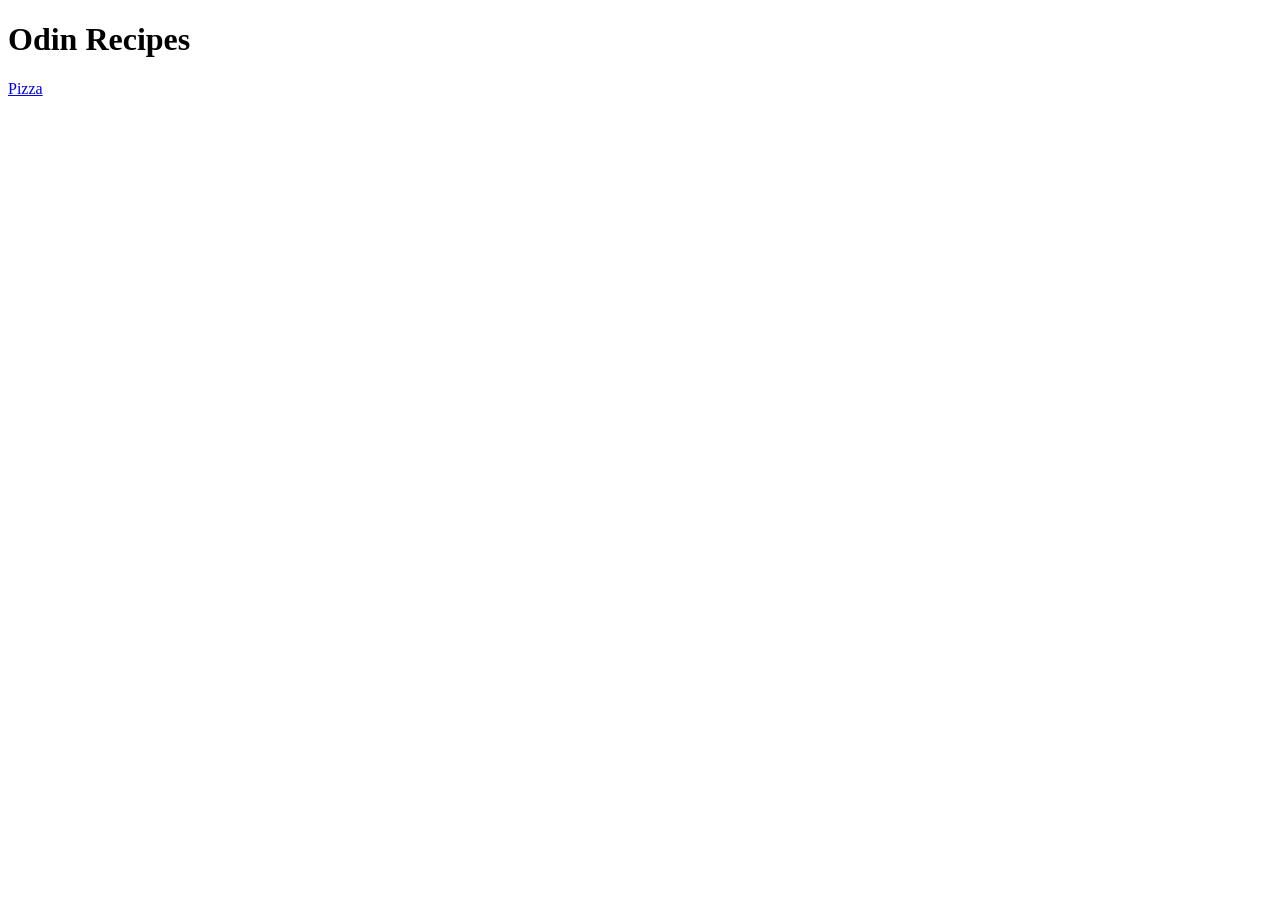
==== index.html @ fc3b4e22 "Add 3 new files and create recipes page in detail" ====
<!DOCTYPE html>
<html lang="en">
<head>
    <meta charset="UTF-8">
    <meta name="viewport" content="width=device-width, initial-scale=1.0">
    <title>Odin Recipes</title>
</head>
<body>
    <h1>Odin Recipes</h1>
    <a href="./recipes/pizza.html">Pizza</a>
</body>
</html>
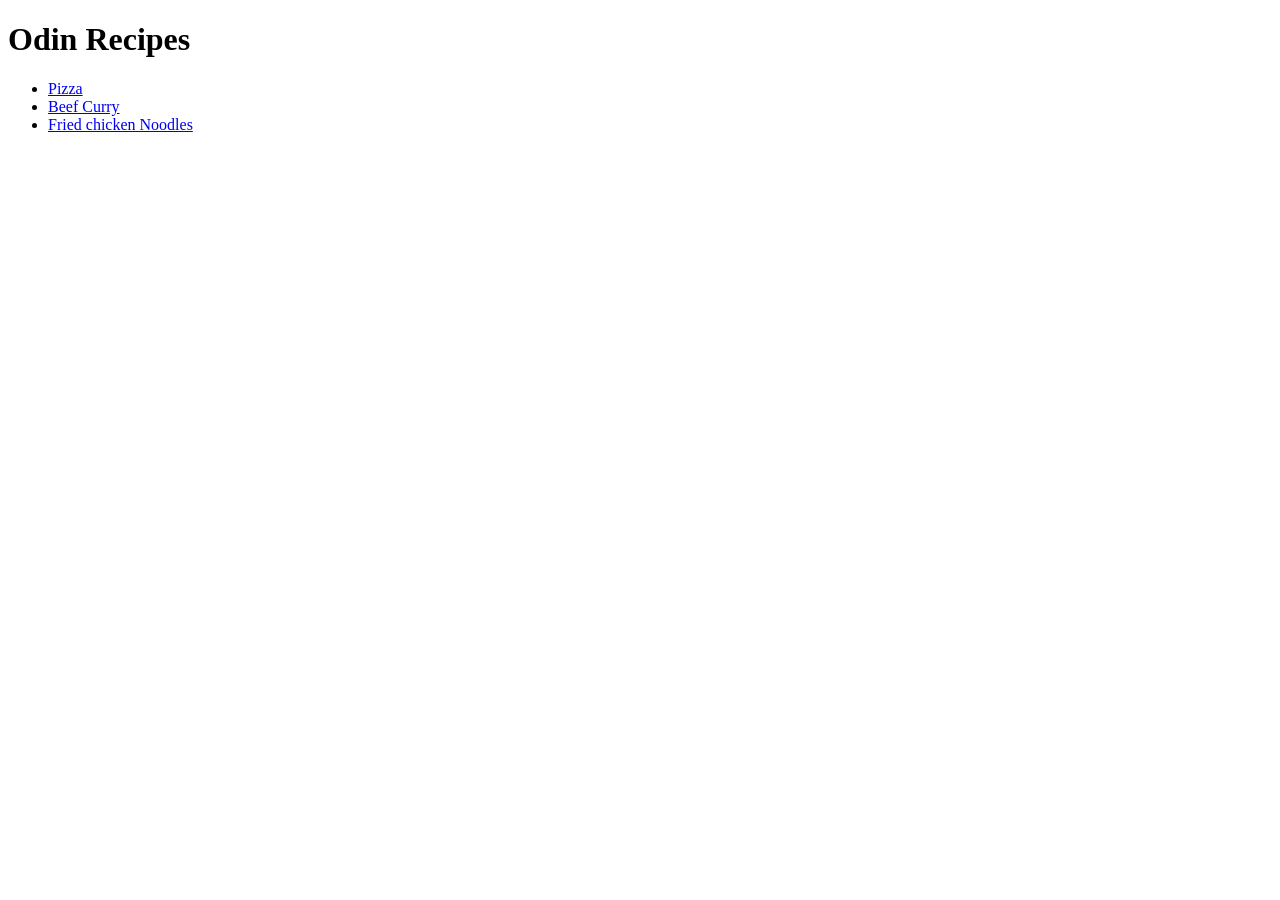
==== commit 79d111e0: "Add 2 more recipes pages and modified index pages Create 2 more recipes pages for beef curry and fri" ====
--- a/index.html
+++ b/index.html
@@ -7,6 +7,11 @@
 </head>
 <body>
     <h1>Odin Recipes</h1>
-    <a href="./recipes/pizza.html">Pizza</a>
+    <ul>
+        <li><a href="./recipes/pizza.html">Pizza</a></li>
+        <li><a href="./recipes/beef-curry.html">Beef Curry</a></li>
+        <li><a href="./recipes/chicken-noodles.html">Fried chicken Noodles</a></li>
+    </ul>
+    
 </body>
 </html>
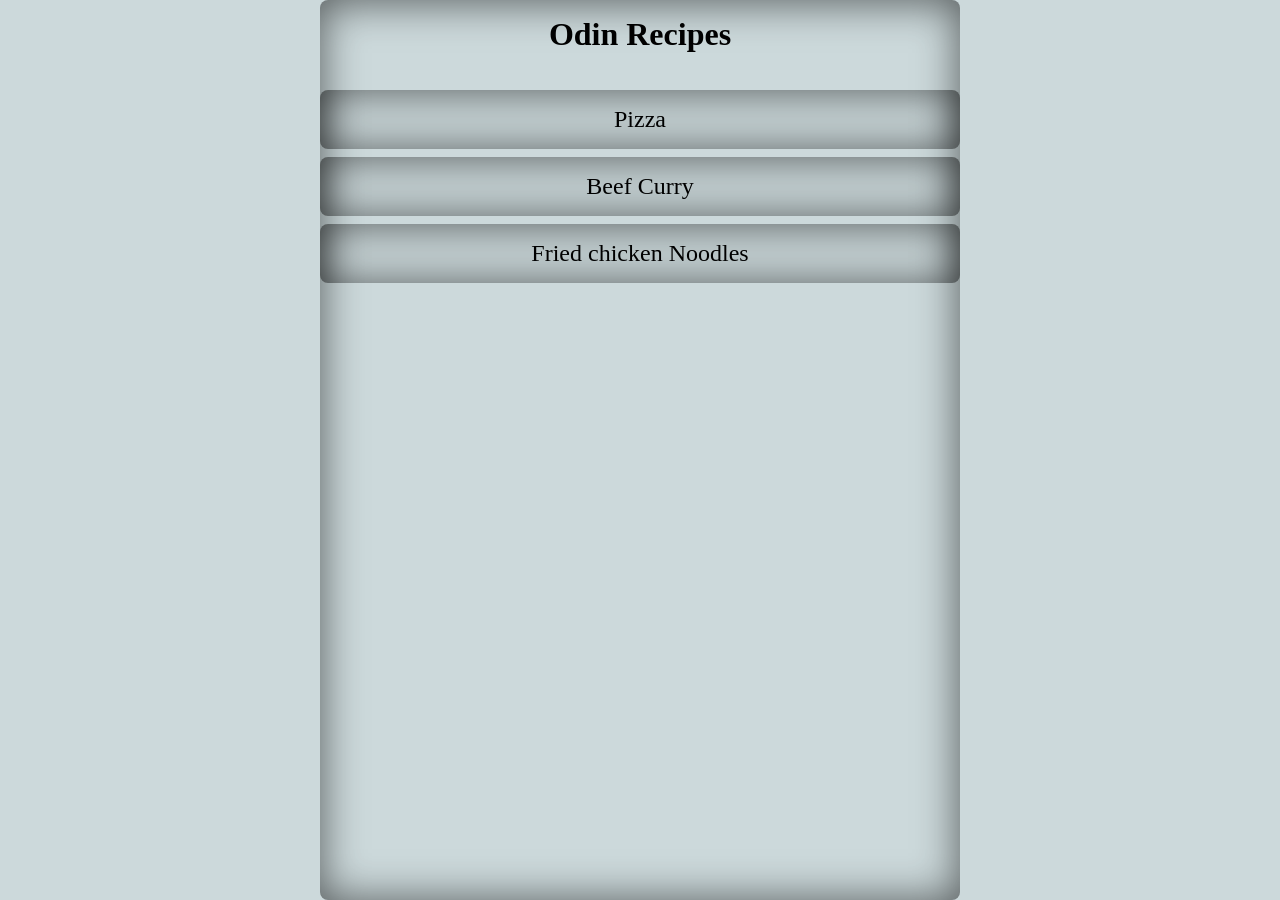
==== commit b294f15d: "Add Styles To All Pages" ====
--- a/index.html
+++ b/index.html
@@ -3,15 +3,17 @@
 <head>
     <meta charset="UTF-8">
     <meta name="viewport" content="width=device-width, initial-scale=1.0">
+    <link rel="stylesheet" href="styles.css">
     <title>Odin Recipes</title>
 </head>
 <body>
-    <h1>Odin Recipes</h1>
-    <ul>
-        <li><a href="./recipes/pizza.html">Pizza</a></li>
-        <li><a href="./recipes/beef-curry.html">Beef Curry</a></li>
-        <li><a href="./recipes/chicken-noodles.html">Fried chicken Noodles</a></li>
-    </ul>
-    
+    <div class="page-container height">
+        <h1>Odin Recipes</h1>
+        <ul>
+            <li><a href="./recipes/pizza.html">Pizza</a></li>
+            <li><a href="./recipes/beef-curry.html">Beef Curry</a></li>
+            <li><a href="./recipes/chicken-noodles.html">Fried chicken Noodles</a></li>
+        </ul>
+    </div>
 </body>
 </html>
--- a/styles.css
+++ b/styles.css
@@ -0,0 +1,58 @@
+html,body {
+    background-color: rgb(204, 217, 219);
+    height: 100%;
+    margin: 0;
+    padding: 0;
+}
+
+.page-container {
+    width: 50%;
+    margin: 0 auto;
+    text-align: center;
+    box-shadow: inset 0px 1px 42px 2px rgba(0, 0, 0, 0.57);
+    border-radius: 8px;
+    height: auto;
+}
+
+.page-container h1 {
+    margin-top: 0;
+    padding-top: 16px;
+}
+
+.page-container ul {
+    display: inline-block;
+    text-align: center;
+    list-style-type: none;
+    width: 100%;
+    padding-left: 0;
+}
+
+.page-container a {
+    padding: 16px;
+    margin-bottom: 8px;
+    box-shadow: inset 0px 1px 42px 2px rgba(0, 0, 0, 0.57);
+    border-radius: 8px;
+    display: block;
+    text-decoration: none;
+    color: black;
+    font-size: 24px;
+}
+
+.page-container ol {
+    display: inline-block;
+    text-align: left;
+}
+
+.steps  {
+    text-align: left;
+    padding-left: 24px;
+}
+
+img {
+    width: auto;
+    height: 250px;
+}
+
+.height {
+    height: 100%;
+}
